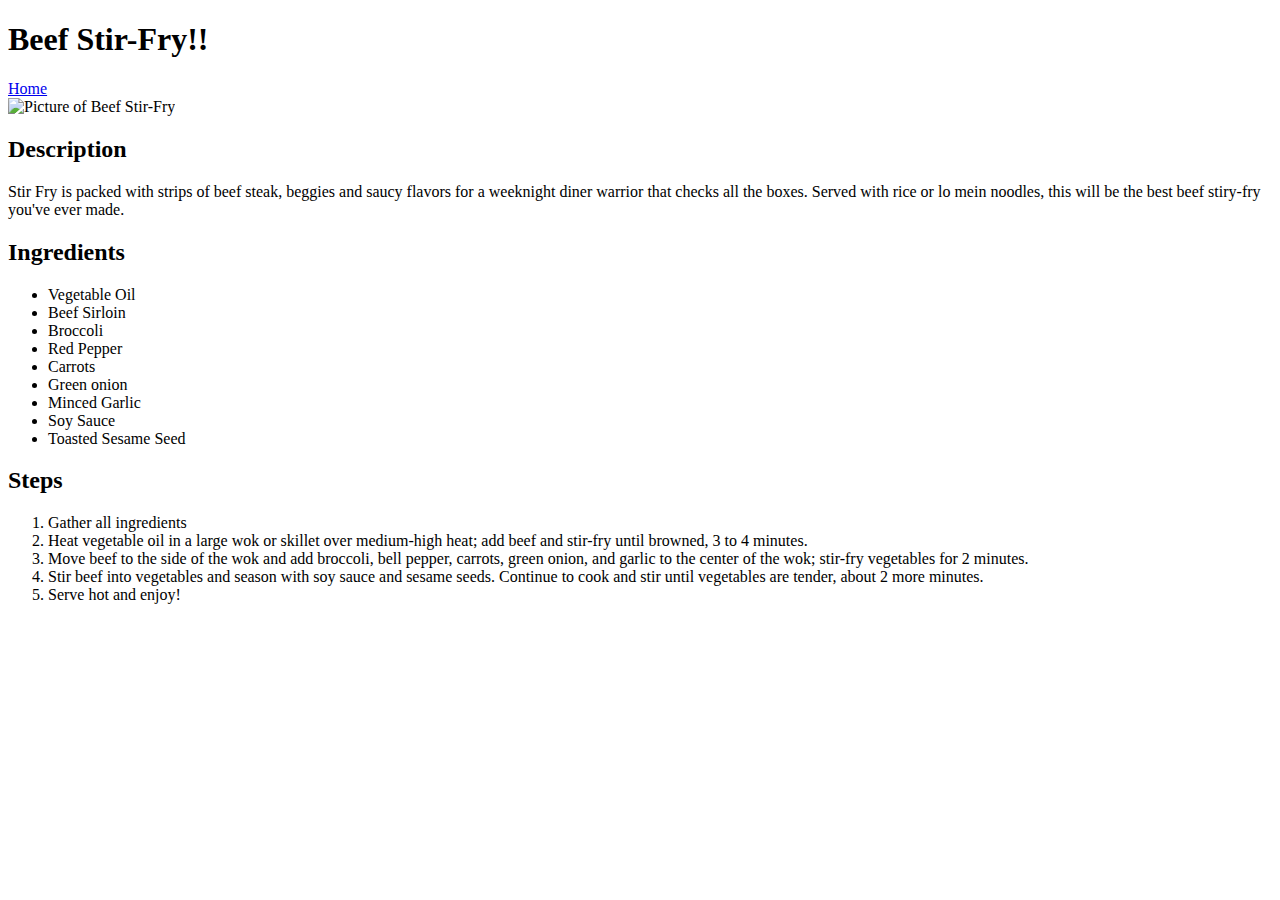
==== recipes/beefstirfry.html @ d5c551ae "added 3 recipes to the website" ====
<!DOCTYPE html>
<html lang="en">
<head>
    <meta charset="UTF-8">
    <meta name="viewport" content="width=device-width, initial-scale=1.0">
    <title>Beef Stir-Fry</title>
</head>
<body>
    <section>
        <h1>Beef Stir-Fry!!</h1>
    </section>

    <section>
        <a href="../index.html">Home<a>
    </section>

    <section>
    <img src="../images/beefstirfry.jpg" alt="Picture of Beef Stir-Fry" height="310" width="330">
    <h2>Description</h2>
    <p>Stir Fry is packed with strips of beef steak, beggies and saucy flavors for a weeknight diner warrior that checks all the boxes. Served with rice or lo mein noodles, this will be the best beef stiry-fry you've ever made.</p>
    <h2>Ingredients</h2>
    <ul>
        <li>Vegetable Oil</li>
        <li>Beef Sirloin</li>
        <li>Broccoli</li>
        <li>Red Pepper</li>
        <li>Carrots</li>
        <li>Green onion</li>
        <li>Minced Garlic</li>
        <li>Soy Sauce</li>
        <li>Toasted Sesame Seed</li>
    </ul>
    <h2>Steps</h2>
    <ol>
        <li>Gather all ingredients</li>
        <li>Heat vegetable oil in a large wok or skillet over medium-high heat; add beef and stir-fry until browned, 3 to 4 minutes.</li>
        <li>Move beef to the side of the wok and add broccoli, bell pepper, carrots, green onion, and garlic to the center of the wok; stir-fry vegetables for 2 minutes.</li>
        <li>Stir beef into vegetables and season with soy sauce and sesame seeds. Continue to cook and stir until vegetables are tender, about 2 more minutes.</li>
        <li>Serve hot and enjoy!</li>
</section>

</body>
</html>
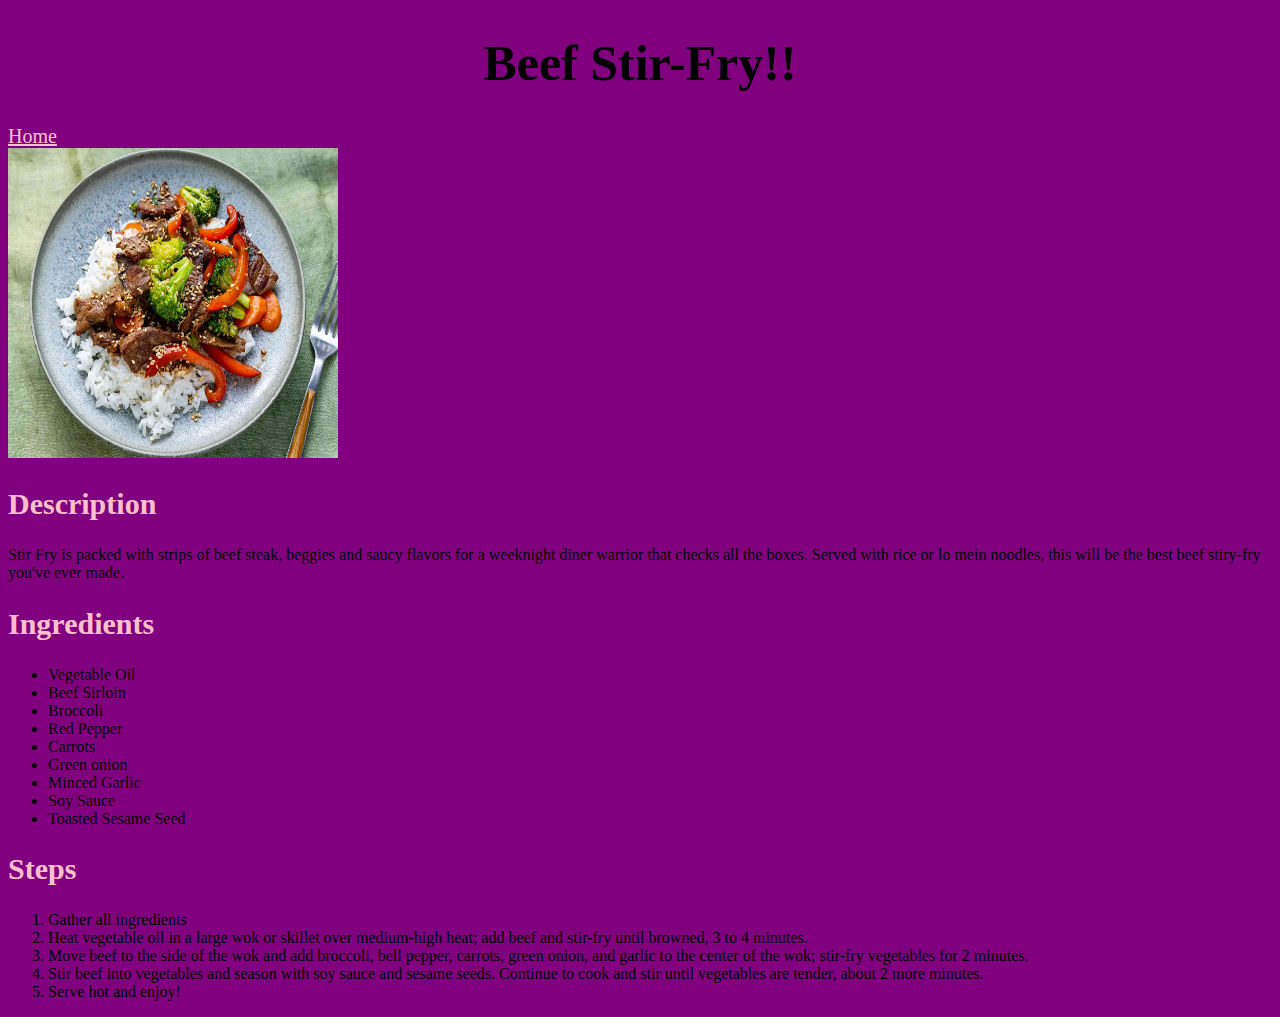
==== commit 48dc1be9: "updated this crappy website" ====
--- a/recipes/beefstirfry.html
+++ b/recipes/beefstirfry.html
@@ -4,6 +4,7 @@
     <meta charset="UTF-8">
     <meta name="viewport" content="width=device-width, initial-scale=1.0">
     <title>Beef Stir-Fry</title>
+    <link rel="stylesheet" href="style.css">
 </head>
 <body>
     <section>
@@ -11,13 +12,13 @@
     </section>
 
     <section>
-        <a href="../index.html">Home<a>
+        <a class="home" href="../index.html">Home<a>
     </section>
 
     <section>
-    <img src="../images/beefstirfry.jpg" alt="Picture of Beef Stir-Fry" height="310" width="330">
+    <img id="foodimg" src="../images/beefstirfry.jpg" alt="Picture of Beef Stir-Fry" height="310" width="330">
     <h2>Description</h2>
-    <p>Stir Fry is packed with strips of beef steak, beggies and saucy flavors for a weeknight diner warrior that checks all the boxes. Served with rice or lo mein noodles, this will be the best beef stiry-fry you've ever made.</p>
+    <p id="description">Stir Fry is packed with strips of beef steak, beggies and saucy flavors for a weeknight diner warrior that checks all the boxes. Served with rice or lo mein noodles, this will be the best beef stiry-fry you've ever made.</p>
     <h2>Ingredients</h2>
     <ul>
         <li>Vegetable Oil</li>
--- a/recipes/style.css
+++ b/recipes/style.css
@@ -0,0 +1,30 @@
+body {
+    background: purple;
+    font-family: Georgia, 'Times New Roman', Times, serif
+}
+
+.home {
+    font-family: Georgia;
+    font-size: 20px;
+    color: pink
+}
+
+h1 {
+    font-size: 50px;
+    text-align: center;
+}
+
+h2, h3 {
+    font-size: 30px;
+    color: pink
+}
+
+#description {
+    font-weight: 500;
+}
+
+p
+ol
+ul {
+    color: white;
+}